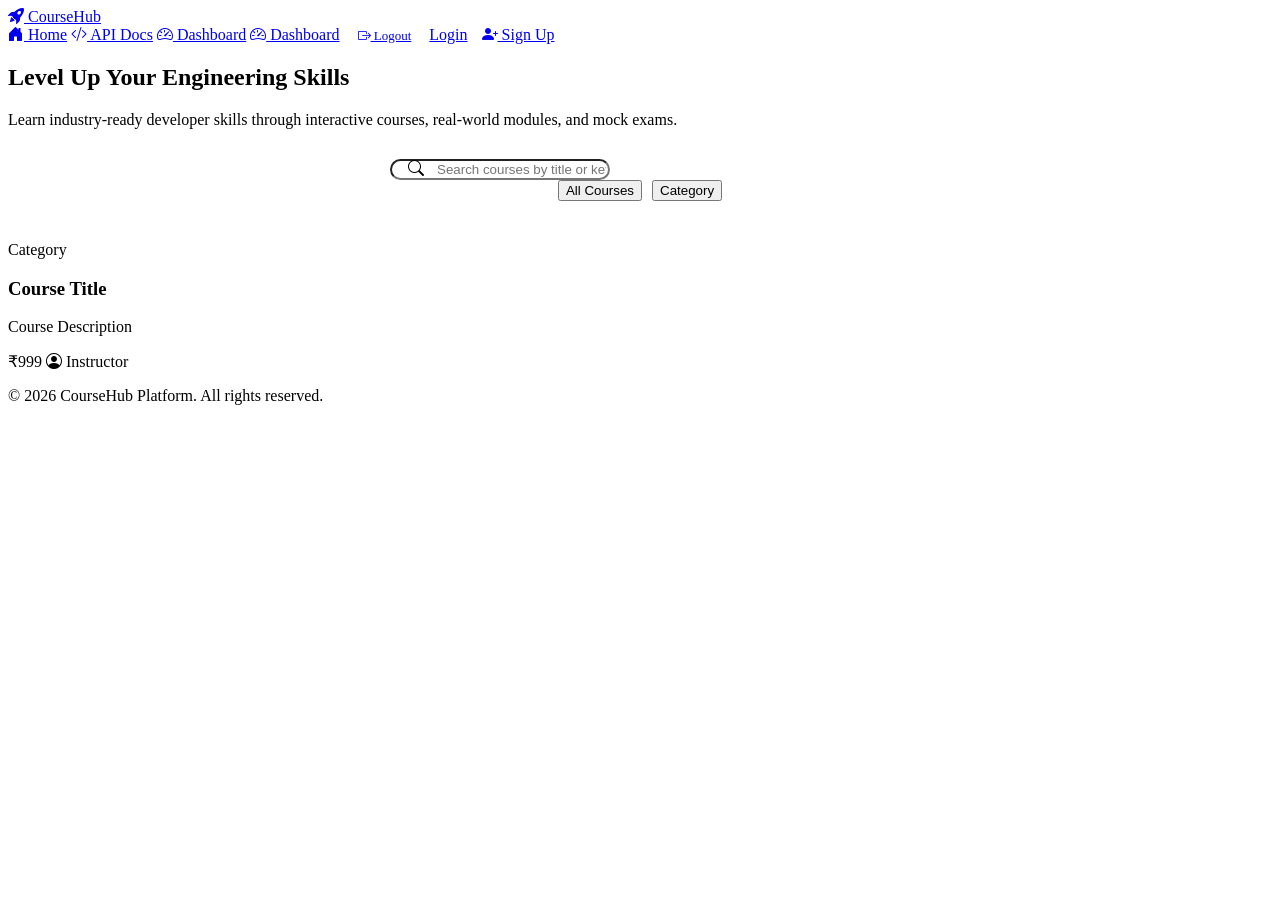
==== src/main/resources/templates/index.html @ 87534cf9 "Refactor project structure and resolve controller/service issues" ====
<!DOCTYPE html>
<html xmlns:th="http://www.thymeleaf.org" xmlns:sec="http://www.thymeleaf.org/extras/spring-security">
<head>
    <meta charset="UTF-8">
    <meta name="viewport" content="width=device-width, initial-scale=1.0">
    <title>CourseHub - Master New Tech Skills</title>
    <link rel="preconnect" href="https://fonts.googleapis.com">
    <link rel="preconnect" href="https://fonts.gstatic.com" crossorigin>
    <link href="https://fonts.googleapis.com/css2?family=Inter:wght@300;400;500;600;700&family=Outfit:wght@400;500;600;700;800&display=swap" rel="stylesheet">
    <link rel="stylesheet" href="https://cdn.jsdelivr.net/npm/bootstrap-icons@1.11.3/font/bootstrap-icons.min.css">
    <link rel="stylesheet" th:href="@{/css/styles.css}">
</head>
<body>
    <header class="glass-header">
        <div class="container nav-wrapper">
            <a href="/" class="brand-logo"><i class="bi bi-rocket-takeoff-fill"></i> CourseHub</a>
            <nav class="nav-links">
                <a href="/" class="nav-link active"><i class="bi bi-house-door-fill me-1"></i> Home</a>
                <a href="/swagger-ui/index.html" class="nav-link" target="_blank"><i class="bi bi-code-slash me-1"></i> API Docs</a>
                
                <span sec:authorize="isAuthenticated()">
                    <a sec:authorize="hasRole('STUDENT')" href="/student/dashboard" class="btn btn-secondary"><i class="bi bi-speedometer2"></i> Dashboard</a>
                    <a sec:authorize="hasAnyRole('TRAINER','ADMIN')" href="/trainer/dashboard" class="btn btn-secondary"><i class="bi bi-speedometer2"></i> Dashboard</a>
                    <a href="/logout" class="btn btn-danger" style="padding: 6px 14px; font-size: 13px;"><i class="bi bi-box-arrow-right"></i> Logout</a>
                </span>
                
                <span sec:authorize="isAnonymous()">
                    <a href="/login" class="nav-link" style="margin-right: 10px;">Login</a>
                    <a href="/register" class="btn btn-primary"><i class="bi bi-person-plus-fill"></i> Sign Up</a>
                </span>
            </nav>
        </div>
    </header>

    <main class="container">
        <!-- Hero Section -->
        <section class="hero-section">
            <h1 class="hero-title">Level Up Your Engineering Skills</h1>
            <p class="hero-subtitle">Learn industry-ready developer skills through interactive courses, real-world modules, and mock exams.</p>
            
            <div style="max-width: 500px; margin: 30px auto 0; position: relative;">
                <input type="text" id="search-input" class="form-control" placeholder="Search courses by title or keyword..." style="padding-left: 45px; border-radius: 30px; background: rgba(255,255,255,0.06);" onkeyup="filterCourses()">
                <i class="bi bi-search" style="position: absolute; left: 18px; top: 50%; transform: translateY(-50%); color: var(--text-secondary);"></i>
            </div>
        </section>

        <!-- Category Filters -->
        <div style="display: flex; gap: 10px; justify-content: center; flex-wrap: wrap; margin-bottom: 40px;">
            <button class="btn btn-secondary filter-btn active" onclick="filterCategory('all', this)">All Courses</button>
            <button th:each="cat : ${categories}" 
                    class="btn btn-secondary filter-btn" 
                    th:onclick="'filterCategory(\'' + ${cat.categoryName} + '\', this)'" 
                    th:text="${cat.categoryName}">Category</button>
        </div>

        <!-- Course Cards Grid -->
        <div class="course-grid" id="course-container">
            <div th:each="course : ${courses}" class="course-card glass-panel" th:data-category="${course.category != null ? course.category.categoryName : 'General'}" th:onclick="'window.location.href=\'/course/' + ${course.id} + '\''">
                <div class="course-body">
                    <span class="course-category" th:text="${course.category != null ? course.category.categoryName : 'General'}">Category</span>
                    <h3 class="course-title" th:text="${course.title}">Course Title</h3>
                    <p class="course-desc" th:text="${course.discription}">Course Description</p>
                    <div class="course-footer">
                        <span class="course-price" th:text="'₹' + ${#numbers.formatDecimal(course.price, 0, 0)}">₹999</span>
                        <span class="course-trainer"><i class="bi bi-person-circle"></i> <span th:text="${course.trainer != null ? course.trainer.name : 'Instructor'}">Instructor</span></span>
                    </div>
                </div>
            </div>
        </div>
    </main>

    <footer>
        <div class="container">
            <p>&copy; 2026 CourseHub Platform. All rights reserved.</p>
        </div>
    </footer>

    <script>
        function filterCategory(category, btn) {
            document.querySelectorAll('.filter-btn').forEach(b => b.classList.remove('active'));
            btn.classList.add('active');
            
            const cards = document.querySelectorAll('.course-card');
            cards.forEach(card => {
                const cardCat = card.getAttribute('data-category');
                if (category === 'all' || cardCat.toLowerCase() === category.toLowerCase()) {
                    card.style.display = 'flex';
                } else {
                    card.style.display = 'none';
                }
            });
        }

        function filterCourses() {
            const query = document.getElementById('search-input').value.toLowerCase();
            const cards = document.querySelectorAll('.course-card');
            cards.forEach(card => {
                const title = card.querySelector('.course-title').textContent.toLowerCase();
                const desc = card.querySelector('.course-desc').textContent.toLowerCase();
                if (title.includes(query) || desc.includes(query)) {
                    card.style.display = 'flex';
                } else {
                    card.style.display = 'none';
                }
            });
        }
    </script>
</body>
</html>
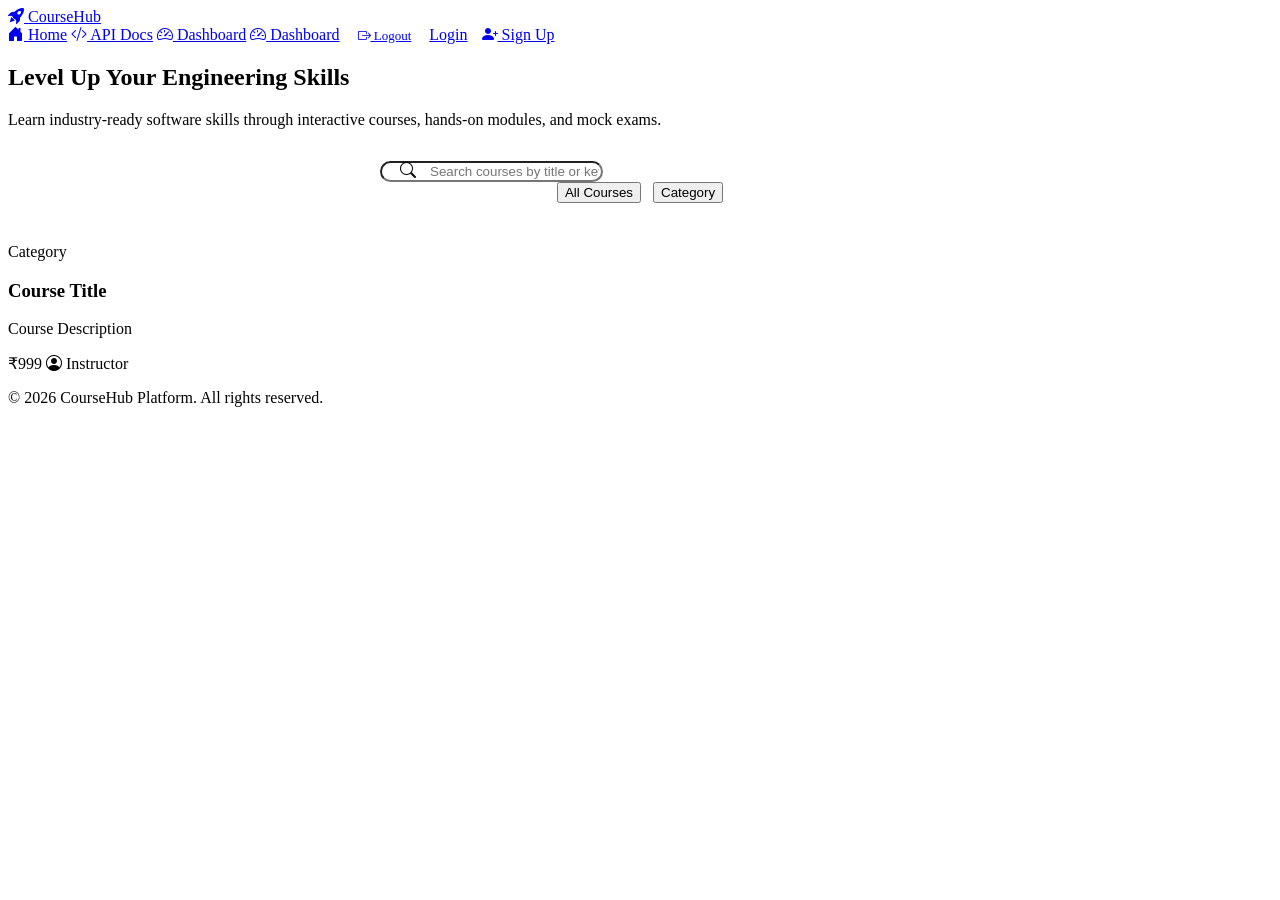
==== commit efdd91e5: "Day 15: Implemented admin initializer, fixed security configuration, resolved startup issues, and co" ====
--- a/src/main/resources/templates/index.html
+++ b/src/main/resources/templates/index.html
@@ -8,7 +8,7 @@
     <link rel="preconnect" href="https://fonts.gstatic.com" crossorigin>
     <link href="https://fonts.googleapis.com/css2?family=Inter:wght@300;400;500;600;700&family=Outfit:wght@400;500;600;700;800&display=swap" rel="stylesheet">
     <link rel="stylesheet" href="https://cdn.jsdelivr.net/npm/bootstrap-icons@1.11.3/font/bootstrap-icons.min.css">
-    <link rel="stylesheet" th:href="@{/css/styles.css}">
+    <link rel="stylesheet" th:href="@{/css/style.css}">
 </head>
 <body>
     <header class="glass-header">
@@ -36,16 +36,16 @@
         <!-- Hero Section -->
         <section class="hero-section">
             <h1 class="hero-title">Level Up Your Engineering Skills</h1>
-            <p class="hero-subtitle">Learn industry-ready developer skills through interactive courses, real-world modules, and mock exams.</p>
+            <p class="hero-subtitle">Learn industry-ready software skills through interactive courses, hands-on modules, and mock exams.</p>
             
-            <div style="max-width: 500px; margin: 30px auto 0; position: relative;">
-                <input type="text" id="search-input" class="form-control" placeholder="Search courses by title or keyword..." style="padding-left: 45px; border-radius: 30px; background: rgba(255,255,255,0.06);" onkeyup="filterCourses()">
-                <i class="bi bi-search" style="position: absolute; left: 18px; top: 50%; transform: translateY(-50%); color: var(--text-secondary);"></i>
+            <div style="max-width: 520px; margin: 32px auto 0; position: relative;">
+                <input type="text" id="search-input" class="form-control" placeholder="Search courses by title or keyword..." style="padding-left: 48px; border-radius: 30px;" onkeyup="filterCourses()">
+                <i class="bi bi-search" style="position: absolute; left: 20px; top: 50%; transform: translateY(-50%); color: var(--text-secondary);"></i>
             </div>
         </section>
 
         <!-- Category Filters -->
-        <div style="display: flex; gap: 10px; justify-content: center; flex-wrap: wrap; margin-bottom: 40px;">
+        <div style="display: flex; gap: 12px; justify-content: center; flex-wrap: wrap; margin-bottom: 40px;">
             <button class="btn btn-secondary filter-btn active" onclick="filterCategory('all', this)">All Courses</button>
             <button th:each="cat : ${categories}" 
                     class="btn btn-secondary filter-btn" 
@@ -62,7 +62,7 @@
                     <p class="course-desc" th:text="${course.discription}">Course Description</p>
                     <div class="course-footer">
                         <span class="course-price" th:text="'₹' + ${#numbers.formatDecimal(course.price, 0, 0)}">₹999</span>
-                        <span class="course-trainer"><i class="bi bi-person-circle"></i> <span th:text="${course.trainer != null ? course.trainer.name : 'Instructor'}">Instructor</span></span>
+                        <span class="course-trainer"><i class="bi bi-person-circle text-primary"></i> <span th:text="${course.trainer != null ? course.trainer.name : 'Instructor'}">Instructor</span></span>
                     </div>
                 </div>
             </div>
